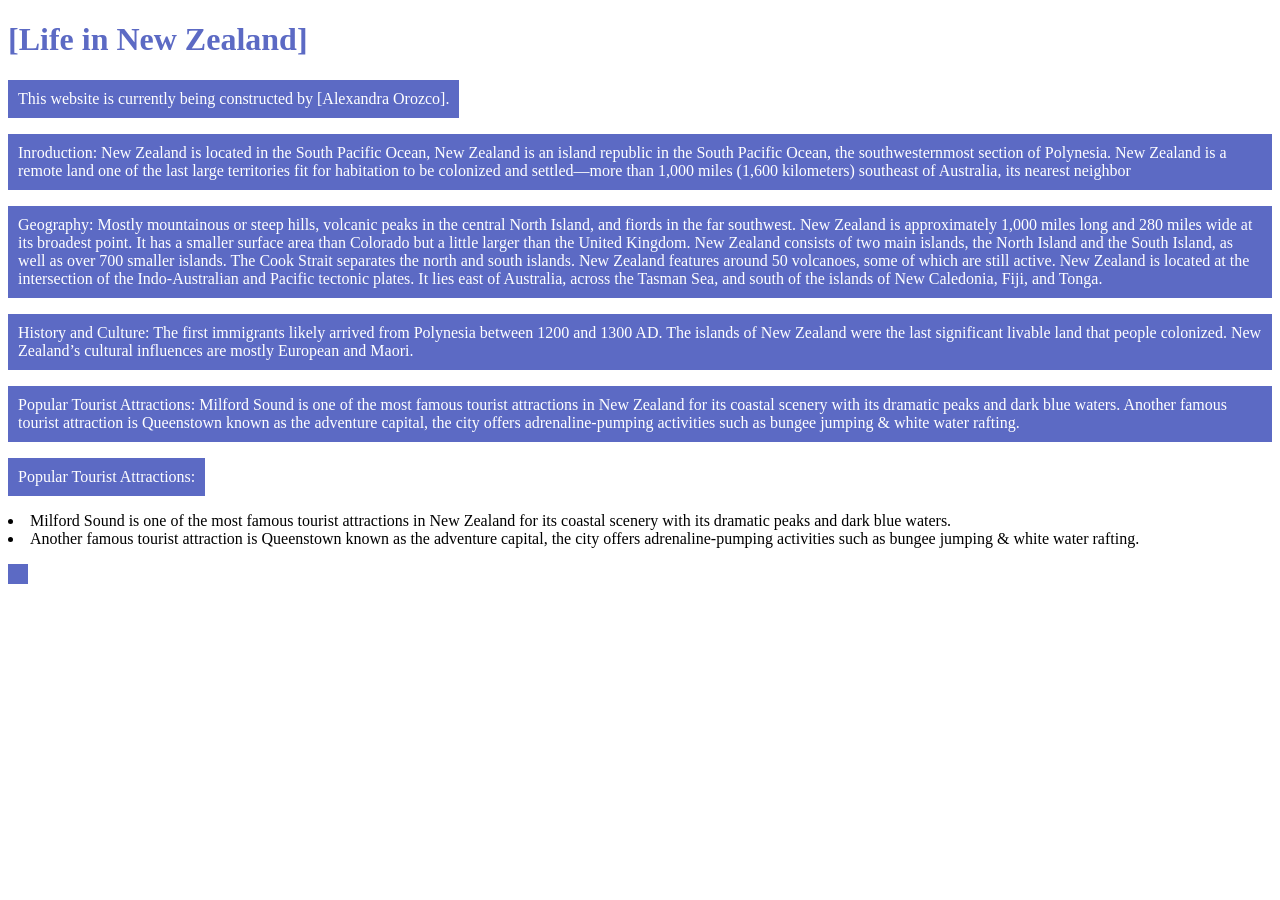
==== index (1).html @ c0d8f7ec "Add files via upload" ====
<!DOCTYPE html>
<html>
  <head>
    <title>Starter Site</title>
    <link rel="stylesheet" href="styles.css" />
  </head>
  <body>
      <h1>[Life in New Zealand]</h1>
      <p>This website is currently being constructed by [Alexandra Orozco].</p>
  </body>
</html>
<p>Inroduction:
New Zealand is located in the South Pacific Ocean, New Zealand is an island republic in the South Pacific Ocean, the southwesternmost section of Polynesia. New Zealand is a remote land one of the last large territories fit for habitation to be colonized and settled—more than 1,000 miles (1,600 kilometers) southeast of Australia, its nearest neighbor</p>

<p>Geography:
Mostly mountainous or steep hills, volcanic peaks in the central North Island, and fiords in the far southwest. New Zealand is approximately 1,000 miles long and 280 miles wide at its broadest point. It has a smaller surface area than Colorado but a little larger than the United Kingdom. New Zealand consists of two main islands, the North Island and the South Island, as well as over 700 smaller islands. The Cook Strait separates the north and south islands. New Zealand features around 50 volcanoes, some of which are still active. New Zealand is located at the intersection of the Indo-Australian and Pacific tectonic plates. It lies east of Australia, across the Tasman Sea, and south of the islands of New Caledonia, Fiji, and Tonga. </p>

<p> History and Culture:
The first immigrants likely arrived from Polynesia between 1200 and 1300 AD. The islands of New Zealand were the last significant livable land that people colonized.
New Zealand’s cultural influences are mostly European and Maori.</p>

<p> Popular Tourist Attractions:
Milford Sound is one of the most famous tourist attractions in New Zealand for its coastal scenery with its dramatic peaks and dark blue waters. 
Another famous tourist attraction is Queenstown known as the adventure capital, the city offers adrenaline-pumping activities such as bungee jumping & white water rafting.</p>


<p> Popular Tourist Attractions:</p>
 <li>Milford Sound is one of the most famous tourist attractions in New Zealand for its coastal scenery with its dramatic peaks and dark blue waters. </li>
<li> Another famous tourist attraction is Queenstown known as the adventure capital, the city offers adrenaline-pumping activities such as bungee jumping & white water rafting.</li>

<P> </P>
---- styles.css ----
h1{
	color: #5C6AC4;
}

p {
  padding: 10px;
	color: white;
	background-color: #5C6AC4;
	width: fit-content;
}
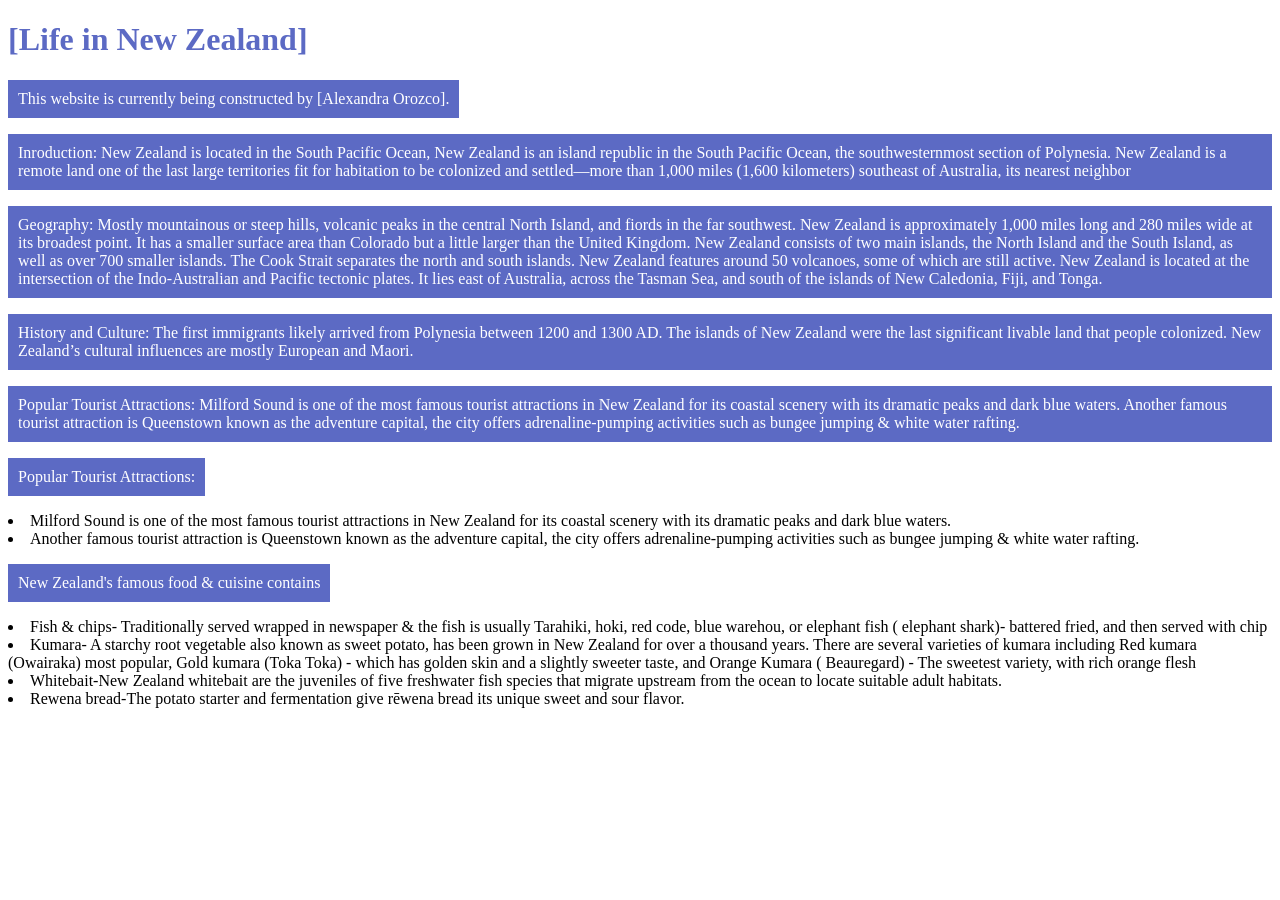
==== commit 2319603a: "Update index (1).html" ====
--- a/index (1).html
+++ b/index (1).html
@@ -28,4 +28,9 @@
  <li>Milford Sound is one of the most famous tourist attractions in New Zealand for its coastal scenery with its dramatic peaks and dark blue waters. </li>
 <li> Another famous tourist attraction is Queenstown known as the adventure capital, the city offers adrenaline-pumping activities such as bungee jumping & white water rafting.</li>
 
-<P> </P>+<P> New Zealand's famous food & cuisine contains</P>
+<li> Fish & chips- Traditionally served wrapped in newspaper & the fish is usually Tarahiki, hoki, red code, blue warehou, or elephant fish
+ ( elephant shark)- battered fried, and then served with chip</li>
+ <li>Kumara- A starchy root vegetable also known as sweet potato, has been grown in New Zealand for over a thousand years. There are several varieties of kumara including Red kumara (Owairaka) most popular, Gold kumara (Toka Toka) - which has golden skin and a slightly sweeter taste, and Orange Kumara ( Beauregard) - The sweetest variety, with rich orange flesh</li>
+ <li>Whitebait-New Zealand whitebait are the juveniles of five freshwater fish species that migrate upstream from the ocean to locate suitable adult habitats.</li>
+ <li>Rewena bread-The potato starter and fermentation give rēwena bread its unique sweet and sour flavor. </li>
